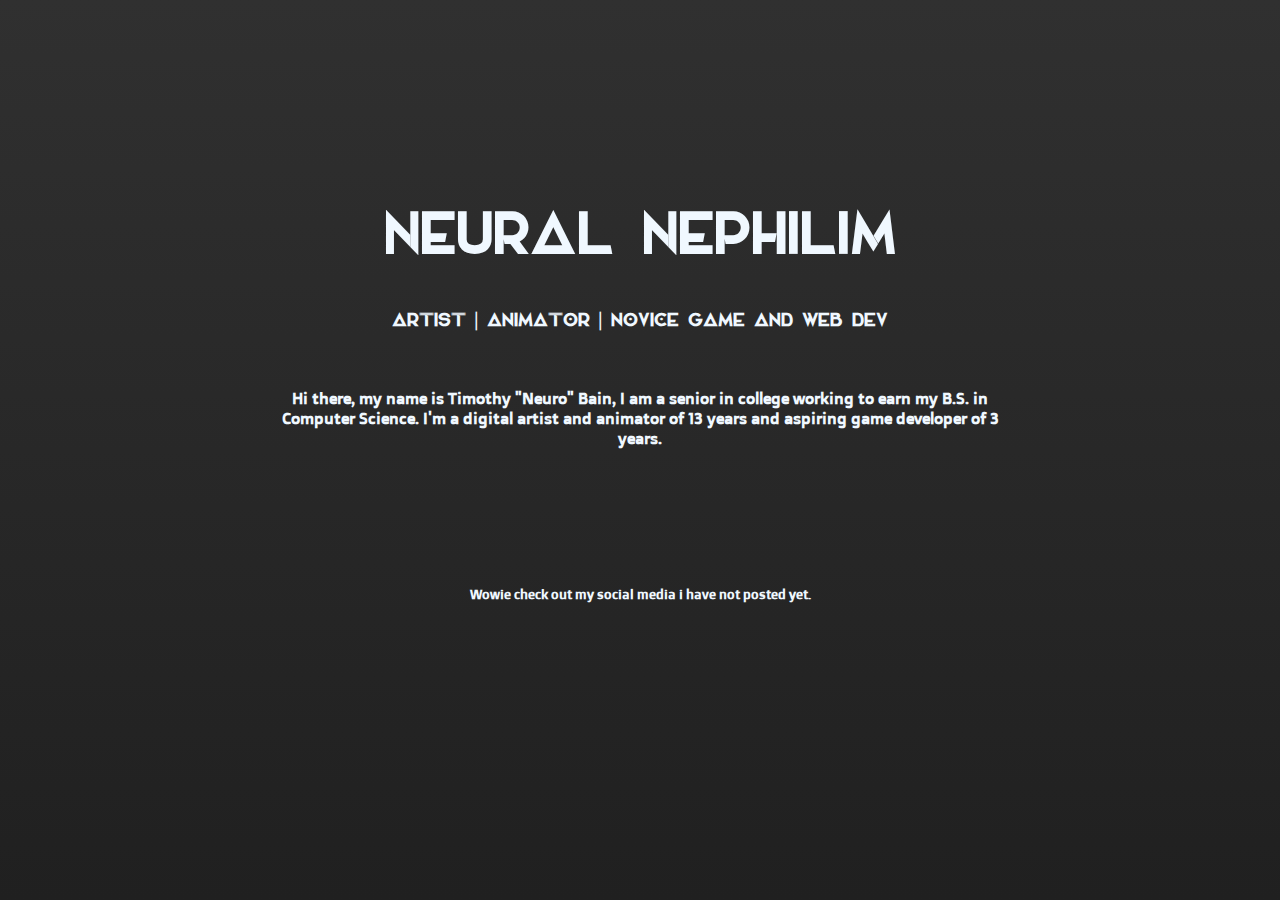
==== index.html @ 16f2d733 "First Commit" ====
<html> 
    <head>
        
    <link rel="stylesheet" href="main.css">
            
    </head>

    <header>
    
        <h1>NEURAL NEPHILIM</h1>
        <h2>ARTIST | ANIMATOR | NOVICE GAME AND WEB DEV</h2>
    </header>
    
    <body>

        <h3>Hi there, my name is Timothy "Neuro" Bain, I am a senior in college working to earn my B.S. in Computer Science. I'm a digital artist and animator of 13 years and aspiring game developer of 3 years. </h3>
        
    
    </body>
    
    <footer>
    
        <h5>Wowie check out my social media i have not posted yet.</h5>
    
    </footer>

</html>
---- main.css ----
html{
    
    color:aliceblue;
    text-align: center;
    background-image: linear-gradient(#303030, #202020);
}

@font-face{
    
    font-family: elianto;
    src: url("fonts/Elianto-Regular.ttf");
    
}

@font-face{
    
    font-family: doppioOne;
    src: url("fonts/DoppioOne-Regular.ttf");
                
}

header{
    
    font-family: Elianto;
    margin-top: 200px;
    font-size:28px;
    
}

h2{
    
    font-family: elianto;
    font-size:18px;
    
}

h3{

    padding-top:40px;
    font-family: doppioOne;
    font-size: 16px;
    margin-left: 250px;
    margin-right: 250px;
    
}

footer{
    
    padding-top: 100px;
    font-family: doppioOne;
}
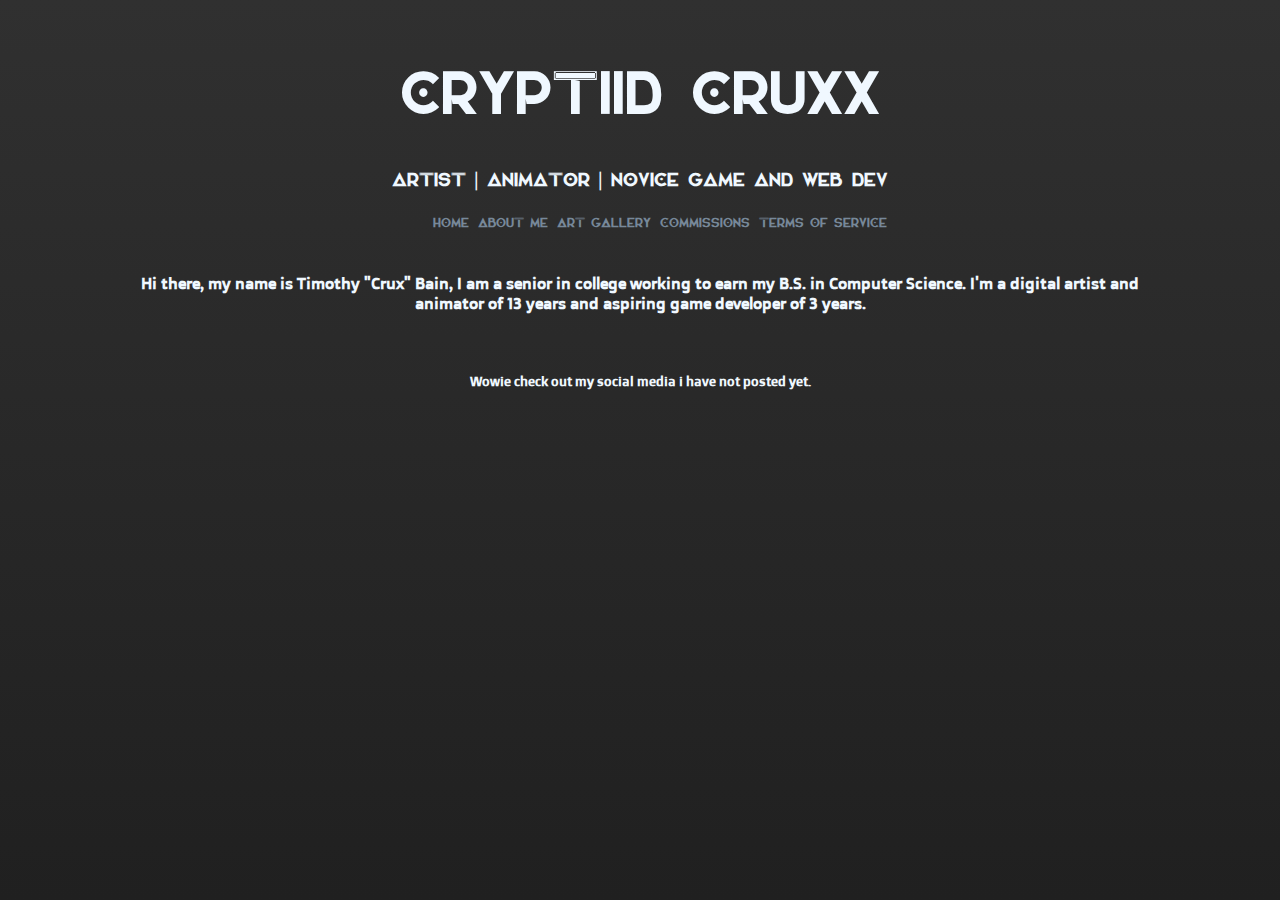
==== commit 5574d218: "December 2020 Minor changes and links added" ====
--- a/index.html
+++ b/index.html
@@ -1,27 +1,45 @@
 <html> 
+    
     <head>
         
-    <link rel="stylesheet" href="main.css">
+        <!--Main Style sheet for website-->
+        <link rel="stylesheet" href="main.css">
             
     </head>
+        
 
-    <header>
+        <header>
     
-        <h1>NEURAL NEPHILIM</h1>
-        <h2>ARTIST | ANIMATOR | NOVICE GAME AND WEB DEV</h2>
-    </header>
+            <h1>CRYPTIID CRUXX</h1>
+            <h2>ARTIST | ANIMATOR | NOVICE GAME AND WEB DEV</h2>
+            
+            <!-- Navigation Bar-->
+            <h2>
+                <ul>
+                    <li class = nav><a href="index.html">HOME</a></li>
+                    <li class = nav><a href="aboutme.html">ABOUT ME</a></li>
+                    <li class = nav><a href="artgallery.html">ART GALLERY</a></li>
+                    <li class = nav><a href="commissions.html">COMMISSIONS</a></li>
+                    <li class = nav><a href="TermsOfService.html">TERMS OF SERVICE</a></li>
+                </ul>
+            </h2>
+            
+        
+        </header>
     
-    <body>
-
-        <h3>Hi there, my name is Timothy "Neuro" Bain, I am a senior in college working to earn my B.S. in Computer Science. I'm a digital artist and animator of 13 years and aspiring game developer of 3 years. </h3>
+            <body>
         
+        
+                <h3>Hi there, my name is Timothy "Crux" Bain, 
+                    I am a senior in college working to earn my B.S. in Computer Science. 
+                    I'm a digital artist and animator of 13 years and aspiring game developer of 3 years. </h3>
     
-    </body>
+            </body>
+        
+        <footer>
     
-    <footer>
+            <h5>Wowie check out my social media i have not posted yet.</h5>
     
-        <h5>Wowie check out my social media i have not posted yet.</h5>
-    
-    </footer>
+        </footer>
 
 </html>--- a/main.css
+++ b/main.css
@@ -1,10 +1,3 @@
-html{
-    
-    color:aliceblue;
-    text-align: center;
-    background-image: linear-gradient(#303030, #202020);
-}
-
 @font-face{
     
     font-family: elianto;
@@ -19,10 +12,21 @@
                 
 }
 
+/*Overall Site style:
+
+HTML, Header, header size, p, body, footer*/
+
+html{
+    
+    color: aliceblue;
+    text-align: center;
+    background-image: linear-gradient(#303030, #202020);
+    padding: 20px;
+}
+
 header{
     
-    font-family: Elianto;
-    margin-top: 200px;
+    font-family: elianto;
     font-size:28px;
     
 }
@@ -31,21 +35,55 @@
     
     font-family: elianto;
     font-size:18px;
+    padding-left: 10px;
+    padding-right: 10px;
     
 }
 
-h3{
+h3, body{
 
-    padding-top:40px;
     font-family: doppioOne;
     font-size: 16px;
-    margin-left: 250px;
-    margin-right: 250px;
+    margin: 30px;
+    padding: 10px;
+    padding-left: 25px;
+    padding-right: 25px;
     
 }
 
 footer{
     
-    padding-top: 100px;
+    margin-top: 50px;
+    margin-bottom: 50px;
     font-family: doppioOne;
+}
+
+/*Links and navigation*/
+a{
+
+    color: lightslategray;
+    text-decoration: none;
+    transition: color .2s ease;
+    
+}
+a:hover{
+
+    color: aliceblue;
+
+}
+
+li.nav {
+
+    list-style-type: none;
+    margin: 0;
+    padding: 0;
+    display: inline-block;
+    font-size: 12;
+}
+
+/*Images*/
+img{
+        
+    max-width: 75%;
+    height: auto;
 }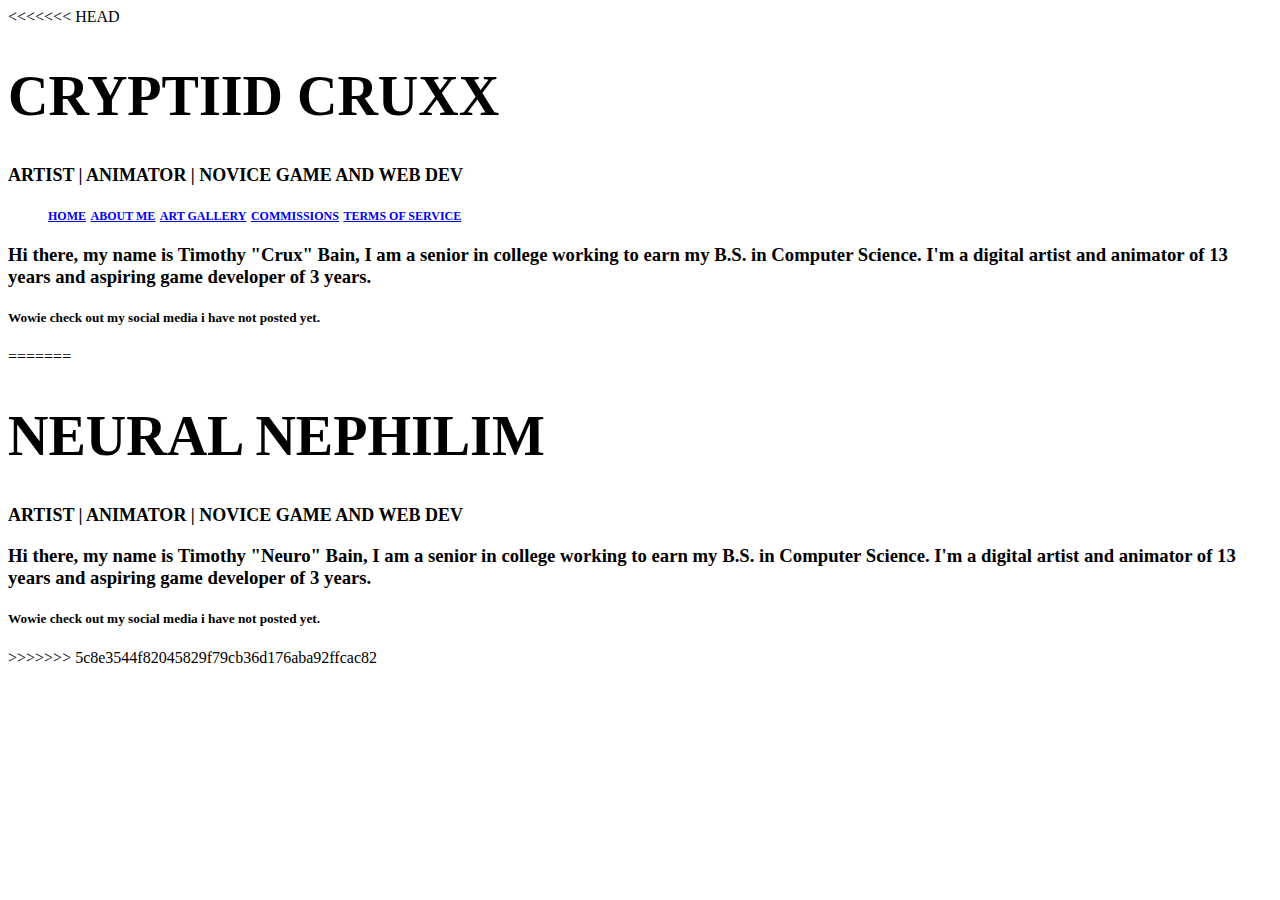
==== commit 16d91702: "Merge branch 'master' of https://github.com/Randalieren/TimothyBainSite into master" ====
--- a/index.html
+++ b/index.html
@@ -1,4 +1,5 @@
 <html> 
+<<<<<<< HEAD
     
     <head>
         
@@ -41,5 +42,31 @@
             <h5>Wowie check out my social media i have not posted yet.</h5>
     
         </footer>
+=======
+    <head>
+        
+    <link rel="stylesheet" href="main.css">
+            
+    </head>
+
+    <header>
+    
+        <h1>NEURAL NEPHILIM</h1>
+        <h2>ARTIST | ANIMATOR | NOVICE GAME AND WEB DEV</h2>
+    </header>
+    
+    <body>
+
+        <h3>Hi there, my name is Timothy "Neuro" Bain, I am a senior in college working to earn my B.S. in Computer Science. I'm a digital artist and animator of 13 years and aspiring game developer of 3 years. </h3>
+        
+    
+    </body>
+    
+    <footer>
+    
+        <h5>Wowie check out my social media i have not posted yet.</h5>
+    
+    </footer>
+>>>>>>> 5c8e3544f82045829f79cb36d176aba92ffcac82
 
 </html>--- a/main.css
+++ b/main.css
@@ -1,3 +1,13 @@
+<<<<<<< HEAD
+=======
+html{
+    
+    color:aliceblue;
+    text-align: center;
+    background-image: linear-gradient(#303030, #202020);
+}
+
+>>>>>>> 5c8e3544f82045829f79cb36d176aba92ffcac82
 @font-face{
     
     font-family: elianto;
@@ -12,6 +22,7 @@
                 
 }
 
+<<<<<<< HEAD
 /*Overall Site style:
 
 HTML, Header, header size, p, body, footer*/
@@ -29,12 +40,23 @@
     font-family: elianto;
     font-size:28px;
     
+=======
+header{
+    
+    font-family: Elianto;
+    margin: 50px;
+    margin-top: 65px;
+    font-size:28px;
+    
+    
+>>>>>>> 5c8e3544f82045829f79cb36d176aba92ffcac82
 }
 
 h2{
     
     font-family: elianto;
     font-size:18px;
+<<<<<<< HEAD
     padding-left: 10px;
     padding-right: 10px;
     
@@ -49,15 +71,32 @@
     padding-left: 25px;
     padding-right: 25px;
     
+=======
+    
+}
+
+h3{
+
+    font-family: doppioOne;
+    font-size: 16px;
+    margin: 50px;
+    padding-left: 20px;
+    padding-right: 20px;
+>>>>>>> 5c8e3544f82045829f79cb36d176aba92ffcac82
 }
 
 footer{
     
+<<<<<<< HEAD
     margin-top: 50px;
+=======
+    margin-top: 75px;
+>>>>>>> 5c8e3544f82045829f79cb36d176aba92ffcac82
     margin-bottom: 50px;
     font-family: doppioOne;
 }
 
+<<<<<<< HEAD
 /*Links and navigation*/
 a{
 
@@ -86,4 +125,12 @@
         
     max-width: 75%;
     height: auto;
+=======
+img{
+            
+    border-radius: 50%;
+    max-width: 450px;
+    height: auto;
+    padding: 10;
+>>>>>>> 5c8e3544f82045829f79cb36d176aba92ffcac82
 }--- a/main.css
+++ b/main.css
@@ -1,3 +1,13 @@
+<<<<<<< HEAD
+=======
+html{
+    
+    color:aliceblue;
+    text-align: center;
+    background-image: linear-gradient(#303030, #202020);
+}
+
+>>>>>>> 5c8e3544f82045829f79cb36d176aba92ffcac82
 @font-face{
     
     font-family: elianto;
@@ -12,6 +22,7 @@
                 
 }
 
+<<<<<<< HEAD
 /*Overall Site style:
 
 HTML, Header, header size, p, body, footer*/
@@ -29,12 +40,23 @@
     font-family: elianto;
     font-size:28px;
     
+=======
+header{
+    
+    font-family: Elianto;
+    margin: 50px;
+    margin-top: 65px;
+    font-size:28px;
+    
+    
+>>>>>>> 5c8e3544f82045829f79cb36d176aba92ffcac82
 }
 
 h2{
     
     font-family: elianto;
     font-size:18px;
+<<<<<<< HEAD
     padding-left: 10px;
     padding-right: 10px;
     
@@ -49,15 +71,32 @@
     padding-left: 25px;
     padding-right: 25px;
     
+=======
+    
+}
+
+h3{
+
+    font-family: doppioOne;
+    font-size: 16px;
+    margin: 50px;
+    padding-left: 20px;
+    padding-right: 20px;
+>>>>>>> 5c8e3544f82045829f79cb36d176aba92ffcac82
 }
 
 footer{
     
+<<<<<<< HEAD
     margin-top: 50px;
+=======
+    margin-top: 75px;
+>>>>>>> 5c8e3544f82045829f79cb36d176aba92ffcac82
     margin-bottom: 50px;
     font-family: doppioOne;
 }
 
+<<<<<<< HEAD
 /*Links and navigation*/
 a{
 
@@ -86,4 +125,12 @@
         
     max-width: 75%;
     height: auto;
+=======
+img{
+            
+    border-radius: 50%;
+    max-width: 450px;
+    height: auto;
+    padding: 10;
+>>>>>>> 5c8e3544f82045829f79cb36d176aba92ffcac82
 }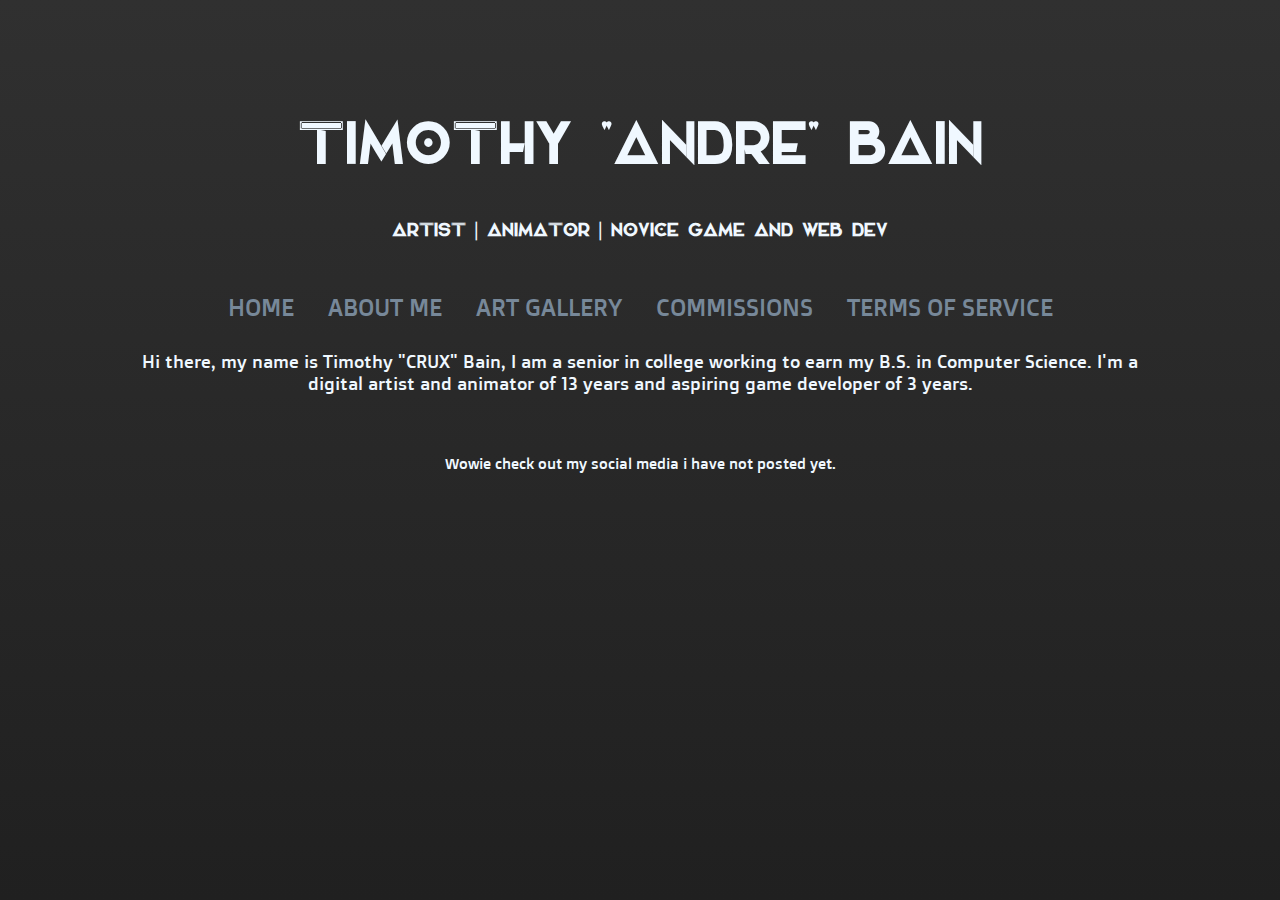
==== commit bd438d9b: "Optimized and cleaned CSS and HTML files, using better tags" ====
--- a/index.html
+++ b/index.html
@@ -1,72 +1,37 @@
 <html> 
-<<<<<<< HEAD
-    
     <head>
         
-        <!--Main Style sheet for website-->
-        <link rel="stylesheet" href="main.css">
-            
+        <link rel="stylesheet" href="MainSpreadsheet.css">
+        <meta charset="utf-8">
+
     </head>
-        
 
         <header>
-    
-            <h1>CRYPTIID CRUXX</h1>
+            <title>CRYPTIID CRUXX | HOME</title>
+            <h1>TIMOTHY "ANDRE" BAIN</h1>
             <h2>ARTIST | ANIMATOR | NOVICE GAME AND WEB DEV</h2>
+        </header>
+
+            <div class = "NavigationBar">
+                    <a href="index.html">HOME</a>
+                    <a href="aboutme.html">ABOUT ME</a>
+                    <a href="artgallery.html">ART GALLERY</a>
+                    <a href="commissions.html">COMMISSIONS</a>
+                    <a href="TermsOfService.html">TERMS OF SERVICE</a>
+            </div>
             
-            <!-- Navigation Bar-->
-            <h2>
-                <ul>
-                    <li class = nav><a href="index.html">HOME</a></li>
-                    <li class = nav><a href="aboutme.html">ABOUT ME</a></li>
-                    <li class = nav><a href="artgallery.html">ART GALLERY</a></li>
-                    <li class = nav><a href="commissions.html">COMMISSIONS</a></li>
-                    <li class = nav><a href="TermsOfService.html">TERMS OF SERVICE</a></li>
-                </ul>
-            </h2>
+        <body>
+
+            <p>Hi there, my name is Timothy "CRUX" Bain, I am a senior in college working to earn my B.S. 
+                in Computer Science. I'm a digital artist and animator of 13 years and 
+                aspiring game developer of 3 years. </p>
             
-        
-        </header>
-    
-            <body>
-        
-        
-                <h3>Hi there, my name is Timothy "Crux" Bain, 
-                    I am a senior in college working to earn my B.S. in Computer Science. 
-                    I'm a digital artist and animator of 13 years and aspiring game developer of 3 years. </h3>
-    
-            </body>
-        
-        <footer>
-    
-            <h5>Wowie check out my social media i have not posted yet.</h5>
-    
-        </footer>
-=======
-    <head>
-        
-    <link rel="stylesheet" href="main.css">
-            
-    </head>
-
-    <header>
-    
-        <h1>NEURAL NEPHILIM</h1>
-        <h2>ARTIST | ANIMATOR | NOVICE GAME AND WEB DEV</h2>
-    </header>
-    
-    <body>
-
-        <h3>Hi there, my name is Timothy "Neuro" Bain, I am a senior in college working to earn my B.S. in Computer Science. I'm a digital artist and animator of 13 years and aspiring game developer of 3 years. </h3>
-        
-    
-    </body>
+        </body>
     
     <footer>
     
-        <h5>Wowie check out my social media i have not posted yet.</h5>
+        Wowie check out my social media i have not posted yet.
     
     </footer>
->>>>>>> 5c8e3544f82045829f79cb36d176aba92ffcac82
 
 </html>--- a/MainSpreadsheet.css
+++ b/MainSpreadsheet.css
@@ -0,0 +1,122 @@
+/*Basic Page Setup + fonts*/
+@font-face{
+    
+    font-family: elianto;
+    src: url("fonts/Elianto-Regular.ttf");
+    
+}
+
+@font-face{
+    
+    font-family: doppioOne;
+    src: url("fonts/DoppioOne-Regular.ttf");
+                
+}
+
+html{
+    
+    color: aliceblue;
+    background-image: linear-gradient(#303030, #202020);
+    text-align: center;
+    padding: 10px;
+}
+header{
+
+    font-size:28px;
+    font-family: elianto;
+    margin: 50px;
+    margin-top: 65px;
+    
+}
+
+h2{
+    
+    font-family: elianto;
+    font-size:18px;
+    
+}
+
+h3{
+
+    font-family: doppioOne;
+    font-size: 16px;
+    margin: 50px;
+    padding-left: 20px;
+    padding-right: 20px;
+}
+
+body{
+                
+    display: block;
+    font-family: doppioOne;
+    font-size: 18px;
+    margin: 100px;
+    
+}
+p, p span {
+
+    display: block;
+    font-family: doppioOne;
+    padding: 10px;
+
+}
+
+footer{
+    
+    font-family: doppioOne;
+    font-size: 15px;
+    margin-bottom: 50px;
+    margin-top: 50px;
+}
+
+a:visited{
+
+    color: aliceblue;
+}
+
+.NavigationBar {
+    
+    display: inline-block;
+    font-family: doppioOne;
+    font-size: 24px;
+    list-style-type: none;
+    
+}
+
+.NavigationBar a{
+
+    color: lightslategray;
+    text-decoration: none;
+    padding: 10px 14px;
+    transition: opacity .2s ease;
+    
+}
+.NavigationBar a:hover{
+
+    transition: color .2s ease;
+    color: aliceblue;
+
+}
+
+img{
+
+    border-radius: 5%;
+    height: auto;
+    margin: auto;
+    max-width: 350px;
+    opacity: 70%;
+    padding: 10;
+    transition: opacity .5s;
+}
+
+img:hover{
+            
+    opacity: 100%;
+
+}
+
+img.rounded{
+
+    border-radius: 50%;
+
+}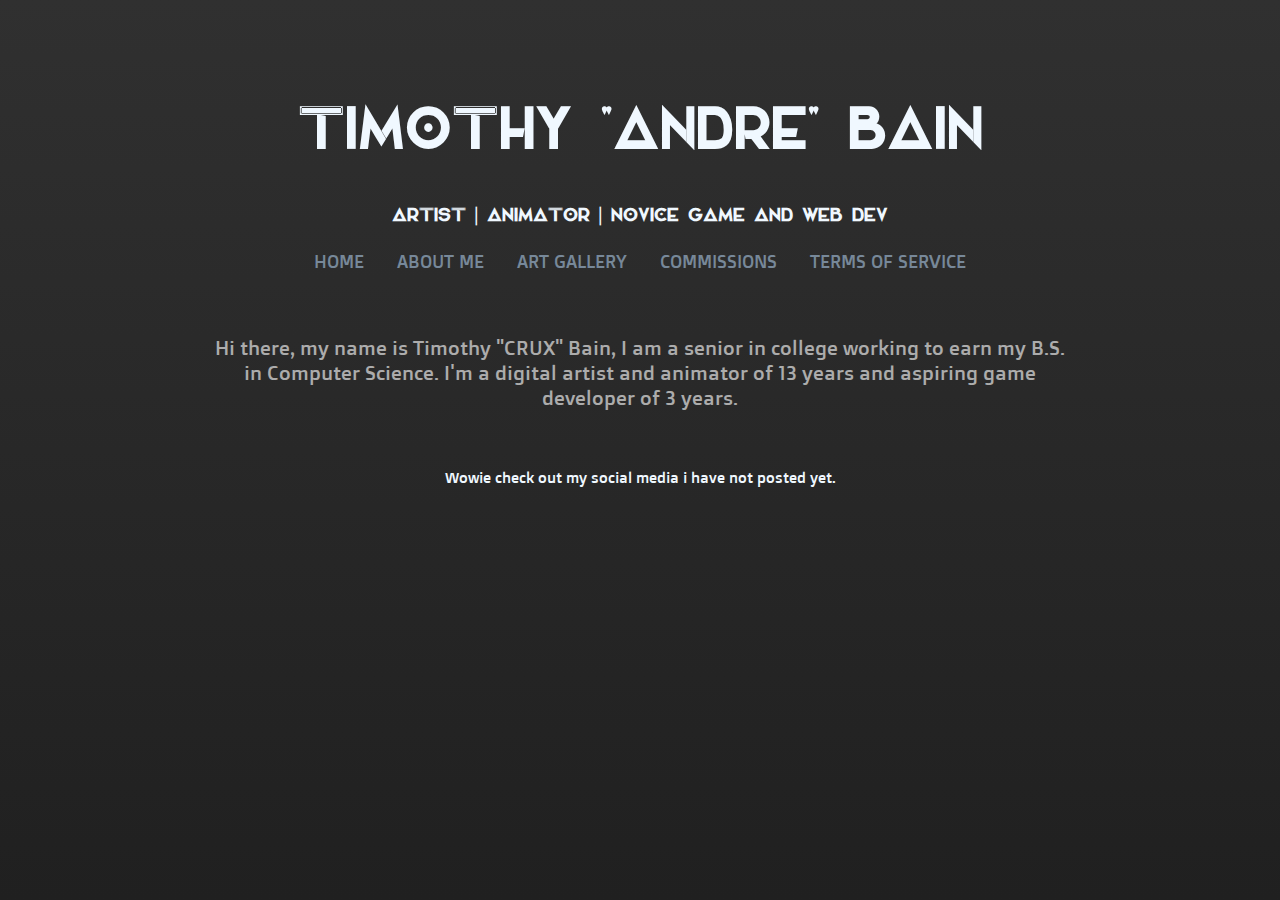
==== commit 971d2019: "Cleaned up more code and added dropdown menu `" ====
--- a/index.html
+++ b/index.html
@@ -1,3 +1,4 @@
+<!DOCTYPE html>
 <html> 
     <head>
         
@@ -5,27 +6,38 @@
         <meta charset="utf-8">
 
     </head>
+            
+        <body>
 
-        <header>
-            <title>CRYPTIID CRUXX | HOME</title>
-            <h1>TIMOTHY "ANDRE" BAIN</h1>
-            <h2>ARTIST | ANIMATOR | NOVICE GAME AND WEB DEV</h2>
-        </header>
-
-            <div class = "NavigationBar">
+            <header>
+                <title>CRYPTIID CRUXX | HOME</title>
+                <h1>TIMOTHY "ANDRE" BAIN</h1>
+                <h2>ARTIST | ANIMATOR | NOVICE GAME AND WEB DEV</h2>
+                <div class = "navigation-bar">
                     <a href="index.html">HOME</a>
                     <a href="aboutme.html">ABOUT ME</a>
-                    <a href="artgallery.html">ART GALLERY</a>
+                    <div class="art-gallery-dropdown">
+                        <a href="#">ART GALLERY</a>
+                        <div class="art-gallery-dropdown-content">
+                            <a href="#">ANIMATED</a>
+                            <a href="#">ILLUSTRATIONS</a>
+                            <a href="#">VIDEOS</a>
+                        </div>
+                    </div>
                     <a href="commissions.html">COMMISSIONS</a>
                     <a href="TermsOfService.html">TERMS OF SERVICE</a>
             </div>
-            
-        <body>
 
-            <p>Hi there, my name is Timothy "CRUX" Bain, I am a senior in college working to earn my B.S. 
-                in Computer Science. I'm a digital artist and animator of 13 years and 
-                aspiring game developer of 3 years. </p>
-            
+            </header>
+
+            <section>
+
+                <p>Hi there, my name is Timothy "CRUX" Bain, I am a senior in college working to earn my B.S. 
+                    in Computer Science. I'm a digital artist and animator of 13 years and 
+                    aspiring game developer of 3 years. </p>
+
+            </section>    
+
         </body>
     
     <footer>
--- a/MainSpreadsheet.css
+++ b/MainSpreadsheet.css
@@ -13,10 +13,18 @@
                 
 }
 
+article, section{
+
+    margin-left: 10%;
+    margin-right: 10%;
+
+}
+
 html{
     
     color: aliceblue;
     background-image: linear-gradient(#303030, #202020);
+    background-attachment: fixed;
     text-align: center;
     padding: 10px;
 }
@@ -24,15 +32,27 @@
 
     font-size:28px;
     font-family: elianto;
-    margin: 50px;
-    margin-top: 65px;
+    margin: 30px;
+    margin-top: 50px;
     
 }
 
 h2{
     
     font-family: elianto;
-    font-size:18px;
+    font-size: 18px;
+    
+}            
+
+h2.SansSerif{
+                
+    font-family: doppioOne;
+    font-size: 24px;
+    padding: 10px;
+}   
+em.FootNote{
+    
+    font-size: 12px;
     
 }
 
@@ -50,15 +70,17 @@
     display: block;
     font-family: doppioOne;
     font-size: 18px;
-    margin: 100px;
+    margin: 85px;
     
 }
-p, p span {
+p, p span{
 
+    box-sizing: border-box;
     display: block;
+    color: #acacac;
     font-family: doppioOne;
-    padding: 10px;
-
+    padding: 8px;
+    font-size: 20px;
 }
 
 footer{
@@ -74,16 +96,16 @@
     color: aliceblue;
 }
 
-.NavigationBar {
+.navigation-bar {
     
     display: inline-block;
     font-family: doppioOne;
-    font-size: 24px;
-    list-style-type: none;
+    font-size: 18px;
+    padding-bottom: 25px;
     
 }
 
-.NavigationBar a{
+.navigation-bar a{
 
     color: lightslategray;
     text-decoration: none;
@@ -91,7 +113,7 @@
     transition: opacity .2s ease;
     
 }
-.NavigationBar a:hover{
+.navigation-bar a:hover{
 
     transition: color .2s ease;
     color: aliceblue;
@@ -119,4 +141,27 @@
 
     border-radius: 50%;
 
+}
+
+.art-gallery-dropdown{
+
+    position: relative;
+    display: inline-block;
+    
+}
+
+.art-gallery-dropdown-content{
+
+    display: none;
+    position: fixed;
+    background-color: #3b3b3b;
+    padding: 10px;
+    min-width: 14px;
+
+}
+
+.art-gallery-dropdown:hover .art-gallery-dropdown-content{
+
+    display: block;
+    
 }